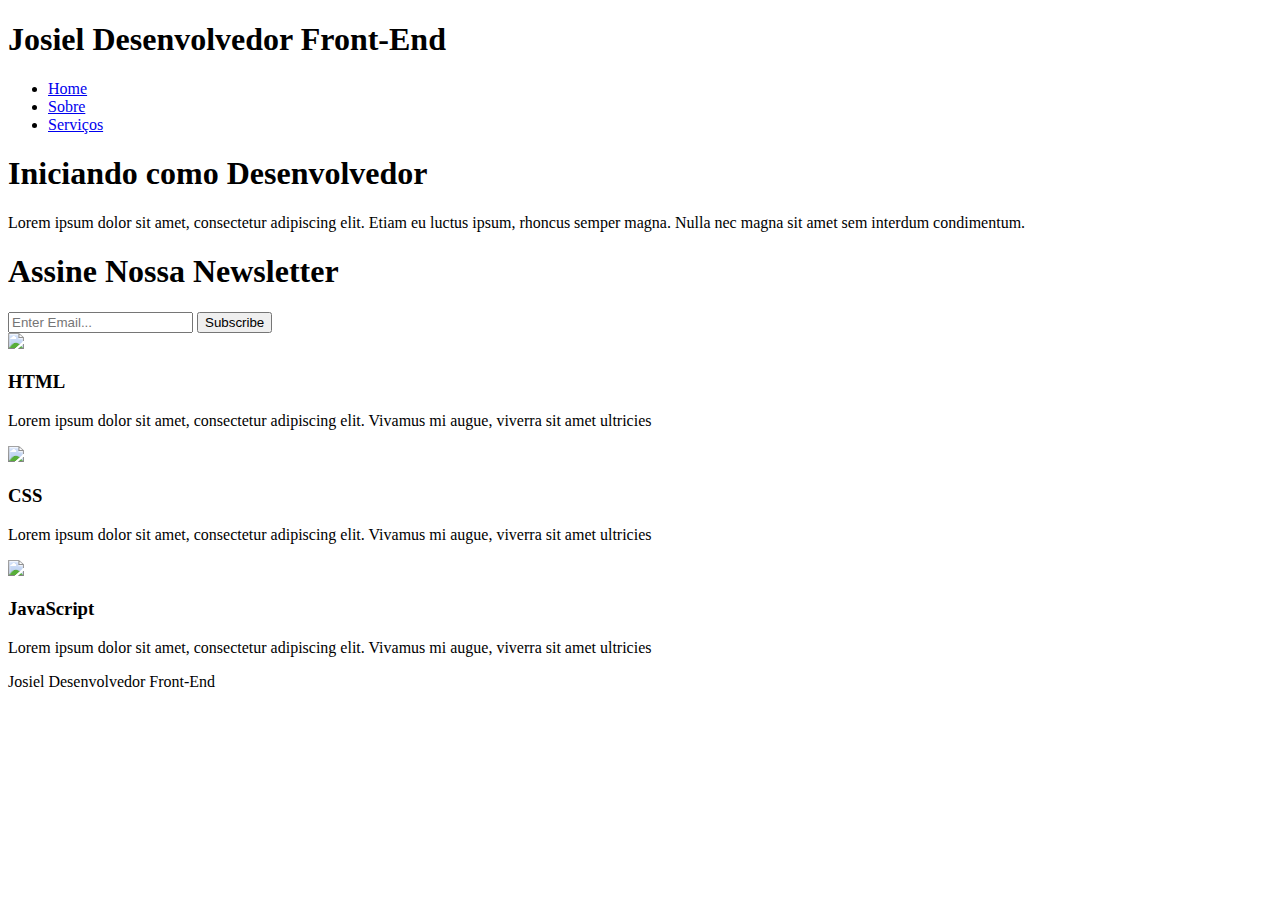
==== index.html @ 76ae3242 "Add files via upload" ====
<!DOCTYPE html>
<html lang="pt-BR">
<head>
  <meta charset="UTF-8">
  <meta name="viewport" content="width=device-width, initial-scale=1.0">
  <meta name="description" content="Affordable and professional web design">
  <meta name="keywords" content="web design, affordable web design, professional web design">
  <meta name="author" content="Brad Traversy">
  <title>Josiel | Bem Vindo(a)</title>
  <link rel="stylesheet" href="./css/style.css">
  <link rel="icon" href="img/favicon.png">
</head>

<body>
  <header>
    <div class="container">
      <div id="branding">
        <h1><span class="highlight">Josiel</span> Desenvolvedor Front-End</h1>
      </div>
      <nav>
        <ul>
          <li class="current"><a href="index.html">Home</a></li>
          <li><a href="about.html">Sobre</a></li>
          <li><a href="services.html">Serviços</a></li>
        </ul>
      </nav>
    </div>
  </header>

  <section id="showcase">
    <div class="container">
      <h1>Iniciando como Desenvolvedor</h1>
      <p>Lorem ipsum dolor sit amet, consectetur adipiscing elit. Etiam eu luctus ipsum, rhoncus semper magna. Nulla nec
        magna sit amet sem interdum condimentum.</p>
    </div>
  </section>

  <section id="newsletter">
    <div class="container">
      <h1>Assine Nossa Newsletter</h1>
      <form>
        <input type="email" placeholder="Enter Email..." required>
        <button type="submit" class="button_1">Subscribe</button>
      </form>
    </div>
  </section>

  <section id="boxes">
    <div class="container">
      <div class="box">
        <img src="./img/logo_html.png">
        <h3>HTML</h3>
        <p>Lorem ipsum dolor sit amet, consectetur adipiscing elit. Vivamus mi augue, viverra sit amet ultricies</p>
      </div>
      <div class="box">
        <img src="./img/logo_css.png">
        <h3>CSS</h3>
        <p>Lorem ipsum dolor sit amet, consectetur adipiscing elit. Vivamus mi augue, viverra sit amet ultricies</p>
      </div>
      <div class="box">
        <img src="./img/logo-js.png">
        <h3>JavaScript</h3>
        <p>Lorem ipsum dolor sit amet, consectetur adipiscing elit. Vivamus mi augue, viverra sit amet ultricies</p>
      </div>
    </div>
  </section>

  <footer>
    <p>Josiel Desenvolvedor Front-End</p>
  </footer>
</body>

</html>
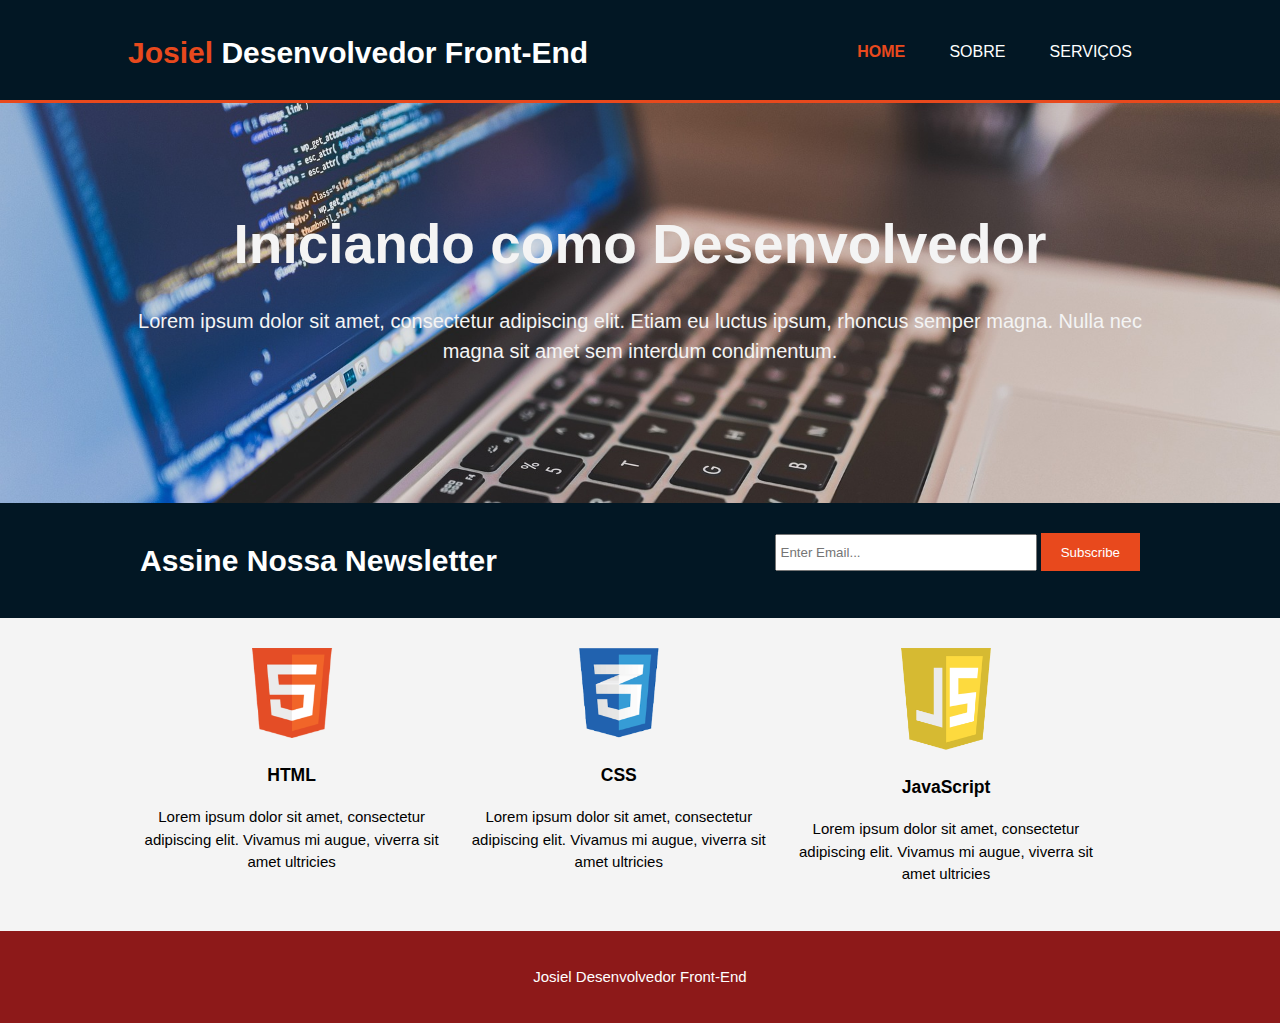
==== commit 1c3dd1d6: "Alterando css" ====
--- a/index.html
+++ b/index.html
@@ -7,7 +7,7 @@
   <meta name="keywords" content="web design, affordable web design, professional web design">
   <meta name="author" content="Brad Traversy">
   <title>Josiel | Bem Vindo(a)</title>
-  <link rel="stylesheet" href="./css/style.css">
+  <link rel="stylesheet" href="style.css">
   <link rel="icon" href="img/favicon.png">
 </head>
 
--- a/style.css
+++ b/style.css
@@ -0,0 +1,211 @@
+body{
+    font: 15px/1.5 Arial, Helvetica,sans-serif;
+    padding:0;
+    margin:0;
+    background-color:#f4f4f4;
+  }
+  
+  /* Global */
+  .container{
+    width:80%;
+    margin:auto;
+    overflow:hidden;
+  }
+  
+  ul{
+    margin:0;
+    padding:0;
+  }
+  
+  .button_1{
+    cursor: pointer;
+    height:38px;
+    background:#e8491d;
+    border:0;
+    padding-left: 20px;
+    padding-right:20px;
+    color:#ffffff;
+  }
+  
+  .dark{
+    padding:15px;
+    background:#165ddf;
+    color:#ffffff;
+    margin-top:10px;
+    margin-bottom:10px;
+  }
+  
+  /* Header */
+  header{
+    background:#021724;
+    color:#ffffff;
+    padding-top:30px;
+    min-height:70px;
+    border-bottom:#e8491d 3px solid;
+  }
+  
+  header a{
+    color:#ffffff;
+    text-decoration:none;
+    text-transform: uppercase;
+    font-size:16px;
+  }
+  
+  header li{
+   
+    display:inline;
+    padding: 0 20px 0 20px;
+  }
+  
+  header #branding{
+    float:left;
+  }
+  
+  header #branding h1{
+    margin:0;
+  }
+  
+  header nav{
+    float:right;
+    margin-top:10px;
+  }
+  
+  header .highlight, header .current a{
+    color:#e8491d;
+    font-weight:bold;
+  }
+  
+  header a:hover{
+    color:#cccccc;
+    font-weight:bold;
+  }
+  
+  /* Showcase */
+  #showcase{
+    min-height:400px;
+    background:url('../img/showcase.jpg') no-repeat;
+    background-position: center;
+    background-size: cover;
+    text-align:center;
+    color:#f4f4f4;
+  }
+  
+  #showcase h1{
+    margin-top:100px;
+    font-size:55px;
+    margin-bottom:10px;
+  }
+  
+  #showcase p{
+    font-size:20px;
+  }
+  
+  /* Newsletter */
+  #newsletter{
+    padding:15px;
+    color:#ffffff;
+    background:#021724;
+  }
+  
+  #newsletter h1{
+    float:left;
+  }
+  
+  #newsletter form {
+    float:right;
+    margin-top:15px;
+  }
+  
+  #newsletter input[type="email"]{
+    padding:4px;
+    height:25px;
+    width:250px;
+   
+  }
+  
+  /* Boxes */
+  #boxes{
+    margin-top:20px;
+  }
+  
+  #boxes .box{
+    float:left;
+    text-align: center;
+    width:30%;
+    padding:10px;
+  }
+  
+  #boxes .box img{
+    width:90px;
+  }
+  
+  /* Sidebar */
+  aside#sidebar{
+    float:right;
+    width:30%;
+    margin-top:10px;
+  }
+  
+  aside#sidebar .quote input, aside#sidebar .quote textarea{
+    width:90%;
+    padding:5px;
+  }
+  
+  /* Main-col */
+  article#main-col{
+    float:left;
+    width:65%;
+  }
+  
+  /* Services */
+  ul#services li{
+    list-style: none;
+    padding:20px;
+    border: #cccccc solid 1px;
+    margin-bottom:5px;
+    background:#e6e6e6;
+  }
+  
+  footer{
+    padding:20px;
+    margin-top:20px;
+    color:#ffffff;
+    background-color:#870d0df2;
+    text-align: center;
+  }
+  
+  /* Media Queries */
+  @media(max-width: 768px){
+    header #branding,
+    header nav,
+    header nav li,
+    #newsletter h1,
+    #newsletter form,
+    #boxes .box,
+    article#main-col,
+    aside#sidebar{
+      float:none;
+      text-align:center;
+      width:100%;
+    }
+  
+    header{
+      padding-bottom:20px;
+    }
+  
+    #showcase h1{
+      margin-top:40px;
+    }
+  
+    #newsletter button, .quote button{
+      
+      display:block;
+      width:100%;
+    }
+  
+    #newsletter form input[type="email"], .quote input, .quote textarea{
+      width:100%;
+      margin-bottom:5px;
+    }
+  }
+  